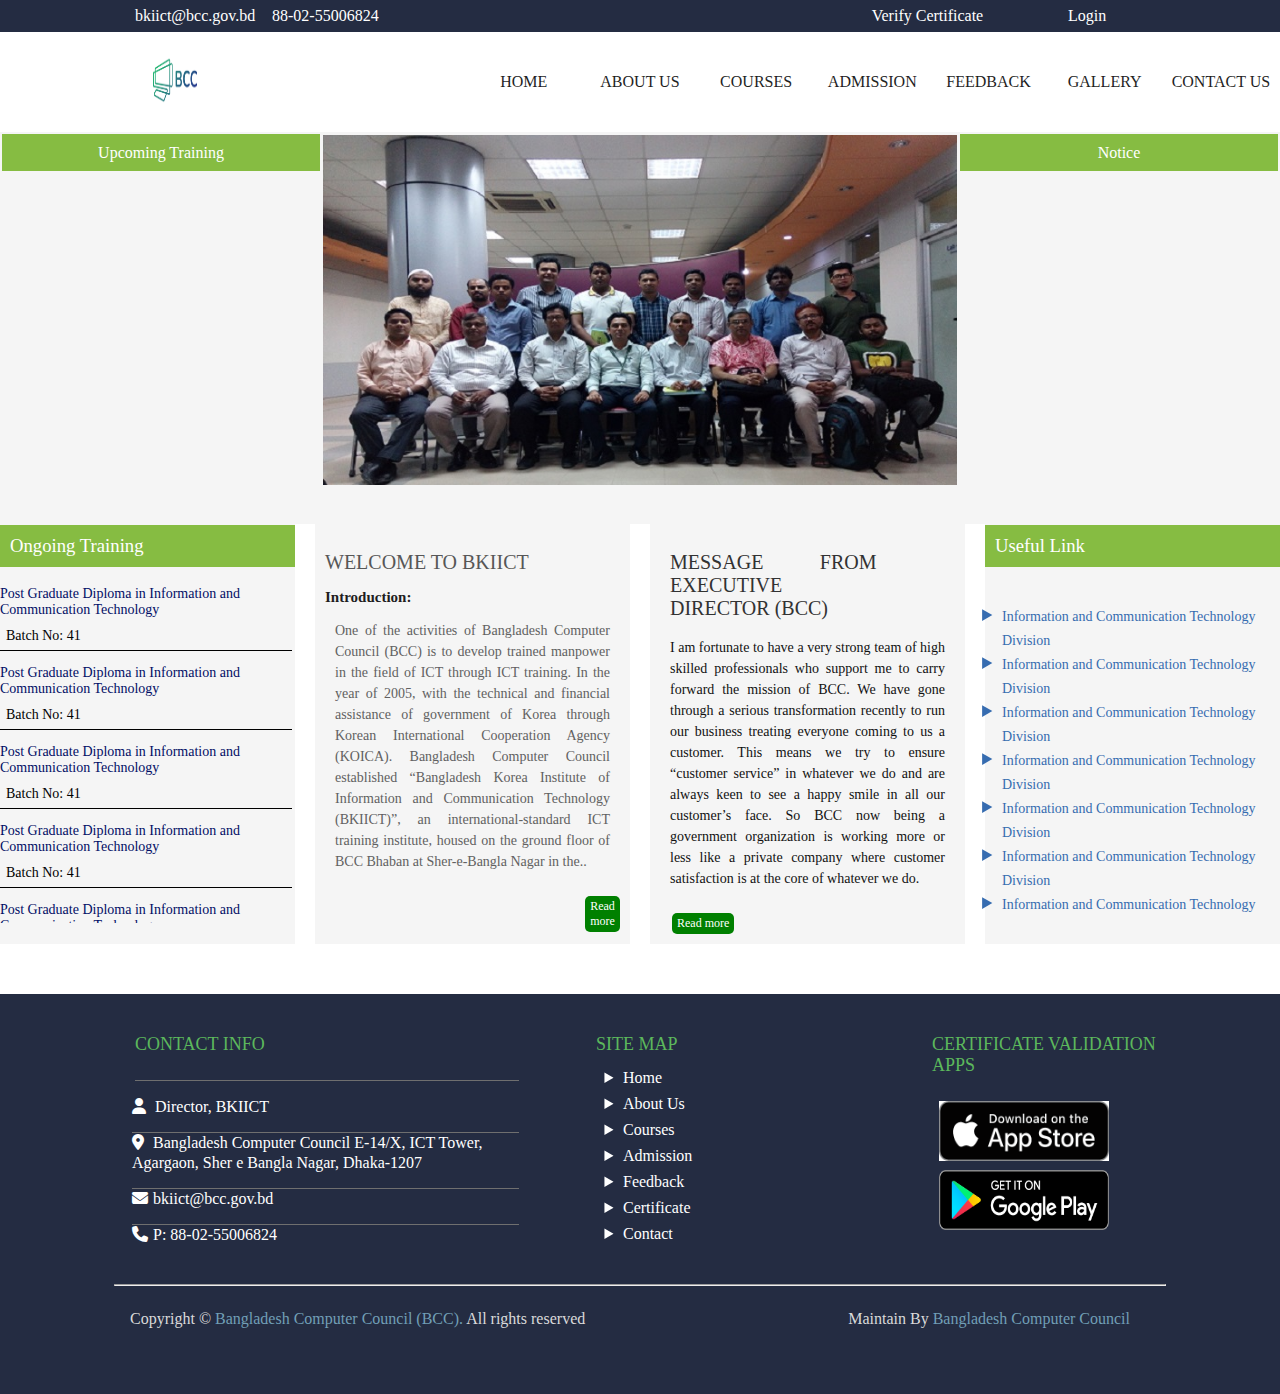
==== index.html @ 899838c0 "first commit" ====
<!DOCTYPE html>
<html lang="en">

<head>
    <meta charset="UTF-8">
    <meta name="viewport" content="width=device-width, initial-scale=1.0">
    <title>Website Design</title>
    <link rel="stylesheet" href="style.css">
    <link rel="stylesheet" href="./fonts/css/all.min.css">
    <link rel="stylesheet" href="./fonts/css/fontawesome.min.css">
</head>

<body>
    <div class="col-1">
        <table width="100%" height="25px">
            <tr>
                <td width="10%"></td>
                <td width="10%"><a href="">bkiict@bcc.gov.bd</a></td>
                <td width="10%"><a href="">88-02-55006824</a></td>
                <td width="35%"></td>
                <td width="15%"><a href="">Verify Certificate</a></td>
                <td width="10%"><a href=""> Login</a></td>
                <td width="10%"></td>

            </tr>
        </table>

    </div>

    <div class="col-2">
        <table width="100%" height="100px">
            <tr>
                <td width="9%"></td>
                <td width="9%"><a href="">
                        <img src="./image/bcc_logo (1).png" alt="" height="50px" width="50px">
                    </a></td>
                <td width="9%"></td>
                <td width="9%"></td>
                <td width="9%"><a href="">HOME</a></td>
                <td width="9%"><a href="">ABOUT US</a></td>
                <td width="9%"><a href="">COURSES</a></td>
                <td width="9%"><a href="">ADMISSION</a></td>
                <td width="9%"><a href="">FEEDBACK</a></td>
                <td width="9%"><a href="">GALLERY</a></td>
                <td width="9%"><a href="">CONTACT US</a></td>
            </tr>
        </table>
    </div>
    <div class="col-3">
        <table width="100%" height="350px">
            <tr>
                <td width="25%" class="row1">Upcoming Training</td>
                <td width="50%" rowspan="2">
                    <img class="image" src="./image/202221811.jpg" alt="">
                </td>
                <td width="25%" class="row1">Notice </td>
                 
            </tr>
            <tr>
                <td width="25%"></td>
                <!-- <td></td> -->
                <td width="25%"></td>
            </tr>
        </table>
    </div>

    <div class="col4"><!--Start col5-->
        <div class="col4-1">
            <h3>Ongoing Training</h3>
            <div class="scroll-1">
            <a href="">Post Graduate Diploma in Information and Communication Technology</a>
            <p>Batch No: 41</p>

            <a href="">Post Graduate Diploma in Information and Communication Technology</a>
            <p>Batch No: 41</p>

            <a href="">Post Graduate Diploma in Information and Communication Technology</a>
            <p>Batch No: 41</p>

            <a href="">Post Graduate Diploma in Information and Communication Technology</a>
            <p>Batch No: 41</p>

            <a href="">Post Graduate Diploma in Information and Communication Technology</a>
            <p>Batch No: 41</p>

            <a href="">Post Graduate Diploma in Information and Communication Technology</a>
            <p>Batch No: 41</p>

            <a href="">Post Graduate Diploma in Information and Communication Technology</a>
            <p>Batch No: 41</p>

            <a href="">Post Graduate Diploma in Information and Communication Technology</a>
            <p>Batch No: 41</p>

            <a href="">Post Graduate Diploma in Information and Communication Technology</a>
            <p>Batch No: 41</p>

            <a href="">Post Graduate Diploma in Information and Communication Technology</a>
            <p>Batch No: 41</p>
        </div>
        </div>
        <div class="col4-2">
            <h2>Welcome to BKIICT</h2>
            <h6>Introduction:</h6>
            <p>One of the activities of Bangladesh Computer Council (BCC) is to develop trained manpower in the field of
                ICT through ICT training. In the year of 2005, with the technical and financial assistance of government
                of Korea through Korean International Cooperation Agency (KOICA). Bangladesh Computer Council
                established “Bangladesh Korea Institute of Information and Communication Technology (BKIICT)”, an
                international-standard ICT training institute, housed on the ground floor of BCC Bhaban at Sher-e-Bangla
                Nagar in the..</p>
            <button class="btn1">Read more</button>
        </div>
        <div class="col4-3">
            <h2>Message from Executive Director (BCC)</h2>
            <p>I am fortunate to have a very strong team of high skilled professionals who support me to carry forward
                the mission of BCC. We have gone through a serious transformation recently to run our business treating
                everyone coming to us a customer. This means we try to ensure “customer service” in whatever we do and
                are always keen to see a happy smile in all our customer’s face. So BCC now being a government
                organization is working more or less like a private company where customer satisfaction is at the core
                of whatever we do.</p>
                <button class="btn2">Read more</button>
        </div>
        <div class="col4-4">
              <h3>Useful Link</h3>
              <div class="scroll-2">
            <ul>
             <li> <a href="">Information and Communication Technology Division</a></li>
             <li><a href="">Information and Communication Technology Division</a></li>
             <li><a href="">Information and Communication Technology Division</a></li>
             <li><a href="">Information and Communication Technology Division</a></li>
             <li><a href="">Information and Communication Technology Division</a></li>
             <li><a href="">Information and Communication Technology Division</a></li>
             <li><a href="">Information and Communication Technology Division</a></li>
             <li><a href="">Information and Communication Technology Division</a></li>
             <li><a href="">Information and Communication Technology Division</a></li>
             <li><a href="">Information and Communication Technology Division</a></li>
             <li><a href="">Information and Communication Technology Division</a></li>
            </ul>
        </div>
    </div><!--end col4-->
    </div>

    <section class="col5">
        <div class="col5-upper">
        <div class="left">
            <h2>Contact Info</h2>
             <ul>
                <li><i class="fa-solid fa-user"></i> Director, BKIICT </li>
                <li> <i class="fa-solid fa-location-dot"></i>
                    Bangladesh Computer Council
                    E-14/X, ICT Tower, Agargaon,
                     Sher e Bangla Nagar, Dhaka-1207</li>
                <li> <i class="fa-solid fa-envelope"></i>bkiict@bcc.gov.bd </li>
                <li> <i class="fa-solid fa-phone"></i>P: 88-02-55006824 </li>
             </ul>
        </div>
        <div class="middle">
            <h2>Site Map</h2>
            <ul>
                <li><a href="">Home</a></li>
                <li><a href="">About Us</a></li>
                <li><a href="">Courses</a></li>
                <li><a href="">Admission</a></li>
                <li><a href="">Feedback</a></li>
                <li><a href="">Certificate</a></li>
                <li><a href="">Contact</a></li>
            </ul>
        </div>
        
        <div class="right">
            <h2>Certificate Validation Apps</h2>
            <img src="./image/apple.png" alt="apple">
            <img src="./image/google.png" alt="google">
        </div>
        </div>
        <hr>

        <div class="col5-footer">
            <div class="footerleft">
                <p>Copyright &copy;<span class="color"> Bangladesh Computer Council (BCC).</span> All rights reserved</p>
            </div>
            <div class="footerright">
                <p>Maintain By <a class="color" href="">Bangladesh Computer Council</a>
                </p>
        
            </div>
        </div>
        
    </section>


</body>

</html>
---- style.css ----
body {
    margin: 0;
    padding: 0;
}

.col-1 {
    background-color: #242C42;
    position: relative;
}

.col-1 td {
    padding: 5px;
    text-align: center;
}

.col-1 a {
    color: #fff;
    text-decoration: none;
}

.col-1 a:hover {
    color: #86BC42;
}

.col-2 {
    background: #fff;
    text-align: center;
    width: 100%;
    top: 0;
}

.col-2 td {}

.col-2 td a {
    color: #1F1F1F;
    text-decoration: none;

}

.col-2 a:hover {
    color: #86BC42;
}

.col-3 {
	background: #F5F5F5;
	text-align: center;
	height: 392px;
	position: relative;
}

.col-3 td {}

.image {
    height: 350px;
    width: 100%;
}

.row1 {
	height: 35px;
	 background: #86BC42; 
	color: #fff;
}

.col4 {
    width: 100%;
    background: #fff;
    display: flex;
    justify-content: space-between;
    height: 400px;
}

.col4-1 {
	width: 25%;
	background: #F5F5F5;
	height: 420px;
}

.col4-1 h3 {
	background: #86BC42;
	color: #fff;
	padding: 10px;
	font-family: Georgia, 'Times New Roman', Times, serif;
	font-weight: normal;
	margin-top: 1px;
}
.scroll-1{
	width: 100%;
	height: 337px;
	overflow: auto;
	font-size: 14px;
	font-family: Georgia, 'Times New Roman', Times, serif;
}
.scroll-1 a {
	text-decoration: none;
	margin: 0 auto;
	color: #020E65;
    font-size: 14px;
}
.scroll-1 a:hover{
    color:#2a7979
}
.scroll-1 p {
	margin-top: 4px;
	color: #000;
	font-size: 14px;
	border-bottom: 1px solid black;
	padding: 6px;
	width: 95%;
}

.col4-2 {
	width: 25%;
	background: #F5F5F5;
	height: 400px;
	text-align: justify;
	padding: 10px;
	margin-left: 20px;
}

.col4-2 h2 {
	font-size: 20px;
	text-transform: uppercase;
	color: #575757;
	font-weight: normal;
	font-family: Georgia, 'Times New Roman', Times, serif;
	margin-bottom: -20px;
}
.col4-2 h2:hover{
    color: #86BC42;
}
.col4-2 h6 {
	font-size: 15px;
	margin-bottom: -10px;
	color: rgb(33, 29, 29);
}
.col4-2 p {
	font-family: Georgia, 'Times New Roman', Times, serif;
	font-size: 14px;
	line-height: 21px;
	padding: 10px;
	color: #616161;
}
.btn1 {
	background: green;
	padding: 3px 5px;
	color: #fff;
	font-size: 12px;
	font-family: Georgia, 'Times New Roman', Times, serif;
	margin-left: 260px;
	border: none;
	border-radius: 5px;
}
.btn1:hover{
    background:#86BC42
}


.col4-2:hover{
background: #fff;
}

.col4-3 {
	width: 25%;
	background: #F5F5F5;
	height: 400px;
	text-align: justify;
	padding: 10px;
	margin-left: 20px;
}
.col4-3:hover{
    background: #fff;
}
.col4-3 h2 {
	font-size: 20px;
	width: 70%;
	text-transform: uppercase;
	margin-left: 10px;
	color: #323232;
	font-weight: normal;
	margin-bottom: -7px;
}
.col4-3 h2:hover{
    color:#86BC42;
}
.col4-3 p {
	color: #111111;
	line-height: 21px;
	font-size: 14px;
	padding: 10px;
	font-family: Georgia, 'Times New Roman', Times, serif;
}
.btn2 {
	background: green;
	padding: 3px 5px;
	color: #fff;
	font-size: 12px;
	font-family: Georgia, 'Times New Roman', Times, serif;
	margin-left: 12px;
	border: none;
	border-radius: 5px;
}
.btn2:hover{
    background: #86BC42;
}


.col4-4 {
	width: 25%;
	background: #F5F5F5;
	height: 420px;
	margin-left: 20px;
}
.col4-4 h3 {
	background: #86BC42;
	color: #fff;
	padding: 10px;
	font-family: Georgia, 'Times New Roman', Times, serif;
	font-weight: normal;
	margin-top: 1px;
}



.scroll-2 {
	width: 100%;
	height: 337px;
	overflow: auto;
	font-size: 18px;
	font-family: Georgia, 'Times New Roman', Times, serif;
	margin-left: -23px;
}

.scroll-2 ul{} 
.scroll-2 ul li {
	line-height: 22px;
	list-style: disclosure-closed;
	color: #366CB0;
}
.scroll-2 ul li a{
    color: #366CB0;
    text-decoration: none;
    font-size: 14px;
}
.scroll-2 ul li a:hover{
    color: #3378cd;
}
.col5 {
	background: #242C42;
	width: 100%;
	height: 400px;
	position: absolute;
	margin-top: 70px;
}
.col5-upper {
	display: flex;
	margin-top: 25px;
}
.left {
	width: 30%;
	margin-left: 135px;
}
.left h2 {
	color: #5CB85C;
	text-transform: uppercase;
	font-size: 18px;
	font-weight: normal;
	border-bottom: 1px solid #6F6F6F;
	padding-bottom: 25px;
}
.left ul {
	color: white;
	margin-left: -43px;
}
.left ul li {
	font-size: 16px;
	line-height: 20px;
	list-style: none;
	border-bottom: 1px solid #6F6F6F;
	padding-bottom: 15px;
}
.left ul li:last-child{
	border-bottom: 0px solid #6F6F6F;
}
.left ul li i{}

.fa-solid {margin-right: 5px;}

.middle {
	width: 20%;
	margin-left: 64px;
}
.middle h2 {
	color: #5CB85C;
	text-transform: uppercase;
	font-size: 18px;
	font-weight: normal;
	padding-bottom: 35px;
	margin-left: 13px;
}
.middle ul {
	color: #fff;
	margin-top: -40px;
}
.middle ul li {
	list-style: disclosure-closed;
	color: #fff;
}
.middle ul li a {
	text-decoration: none;
	color: #fff;
	line-height: 26px;
	font-size: 16px;
}
.middle ul li a:hover{
	color: #5CB85C;
}



.right {
	width: 20%;
	margin-left: 100px;
}
.right h2 {
	color: #5CB85C;
	text-transform: uppercase;
	font-size: 18px;
	font-weight: normal;
	padding-bottom: 35px;
	margin-left: -7px;
	margin-bottom: -10px;
}
.right img {
	width: 170px;
	height: 60px;
	margin-bottom: 5px;
}
.col5-footer{

}


.footerleft {
	float: left;
	margin-left: 130px;
}
.footerleft p {
	color: #dadada;
}

.footerright {
	float: right;
	margin-right: 150px;
}
.footerright p{
	color: #dadada;
}
.footerright a{
	text-decoration: none;
}
.color{
	color: rgb(113, 159, 182);
}
hr {
	width: 82%;
}
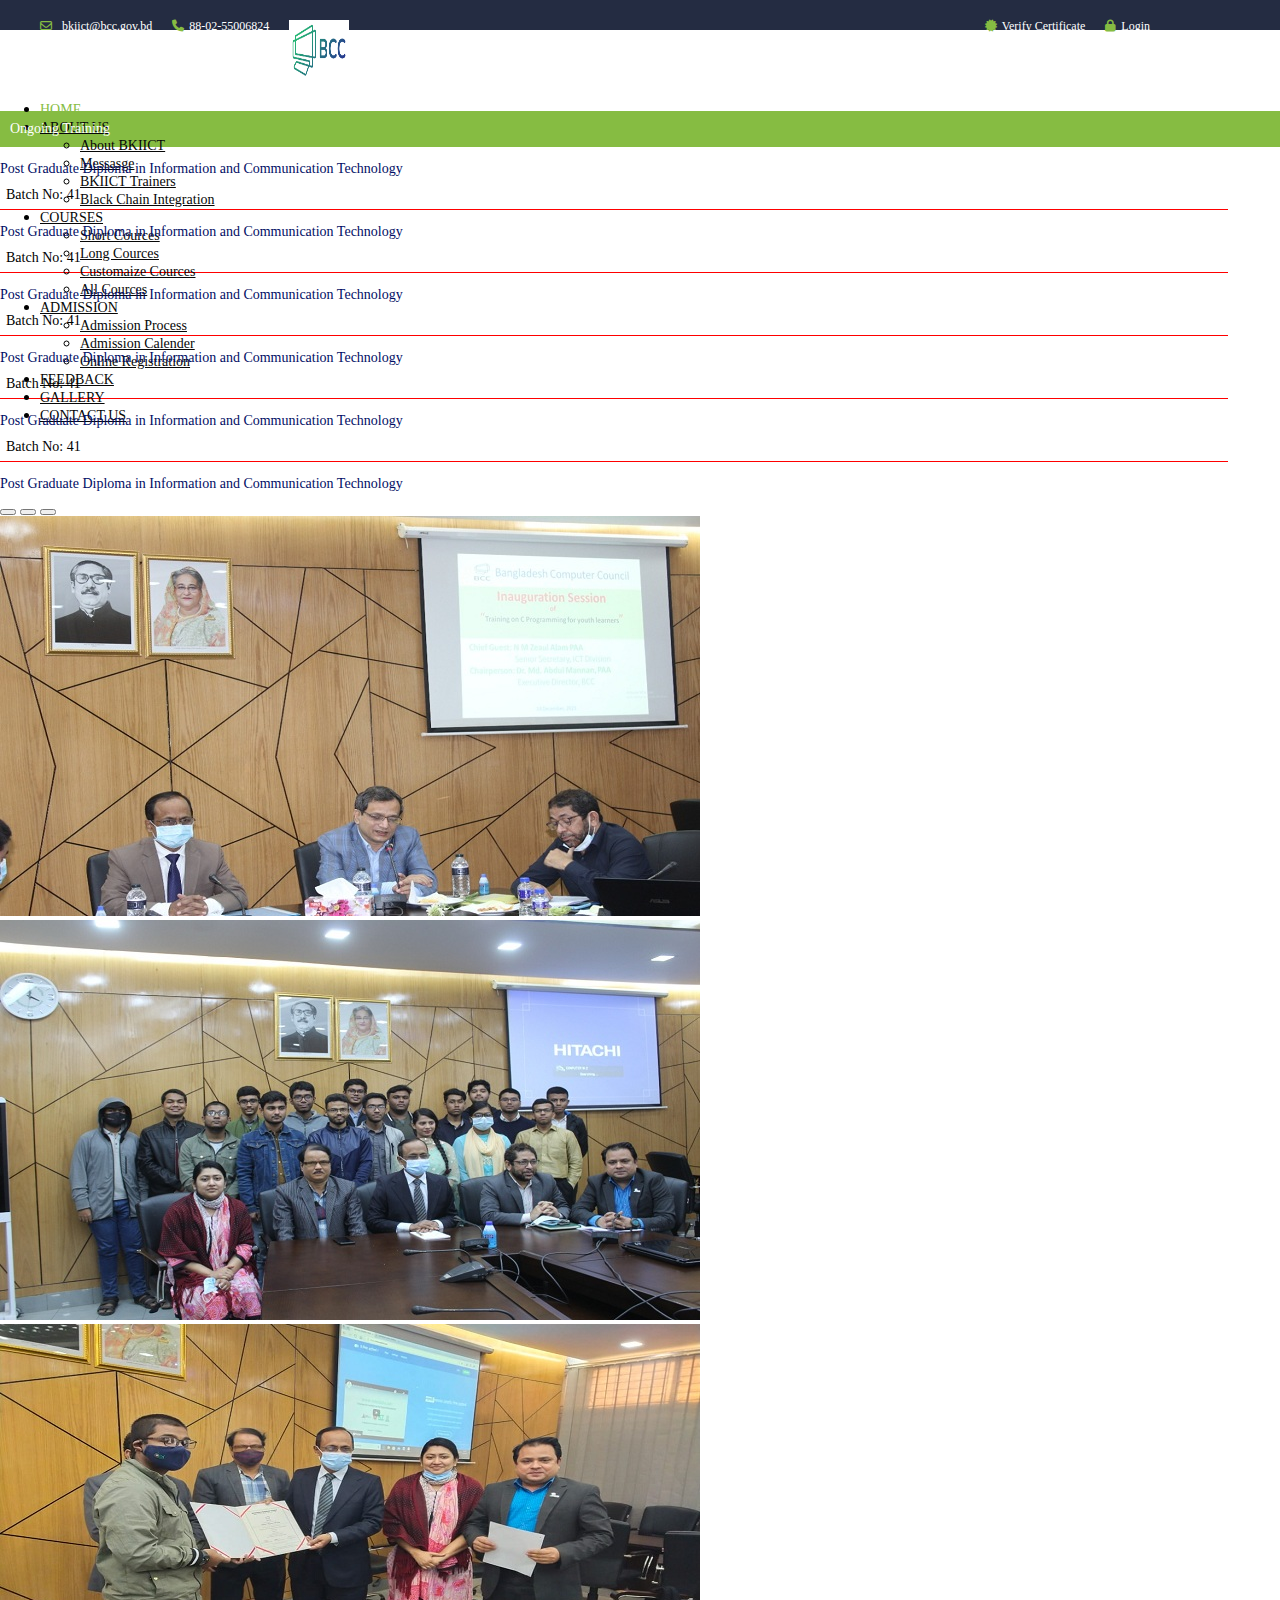
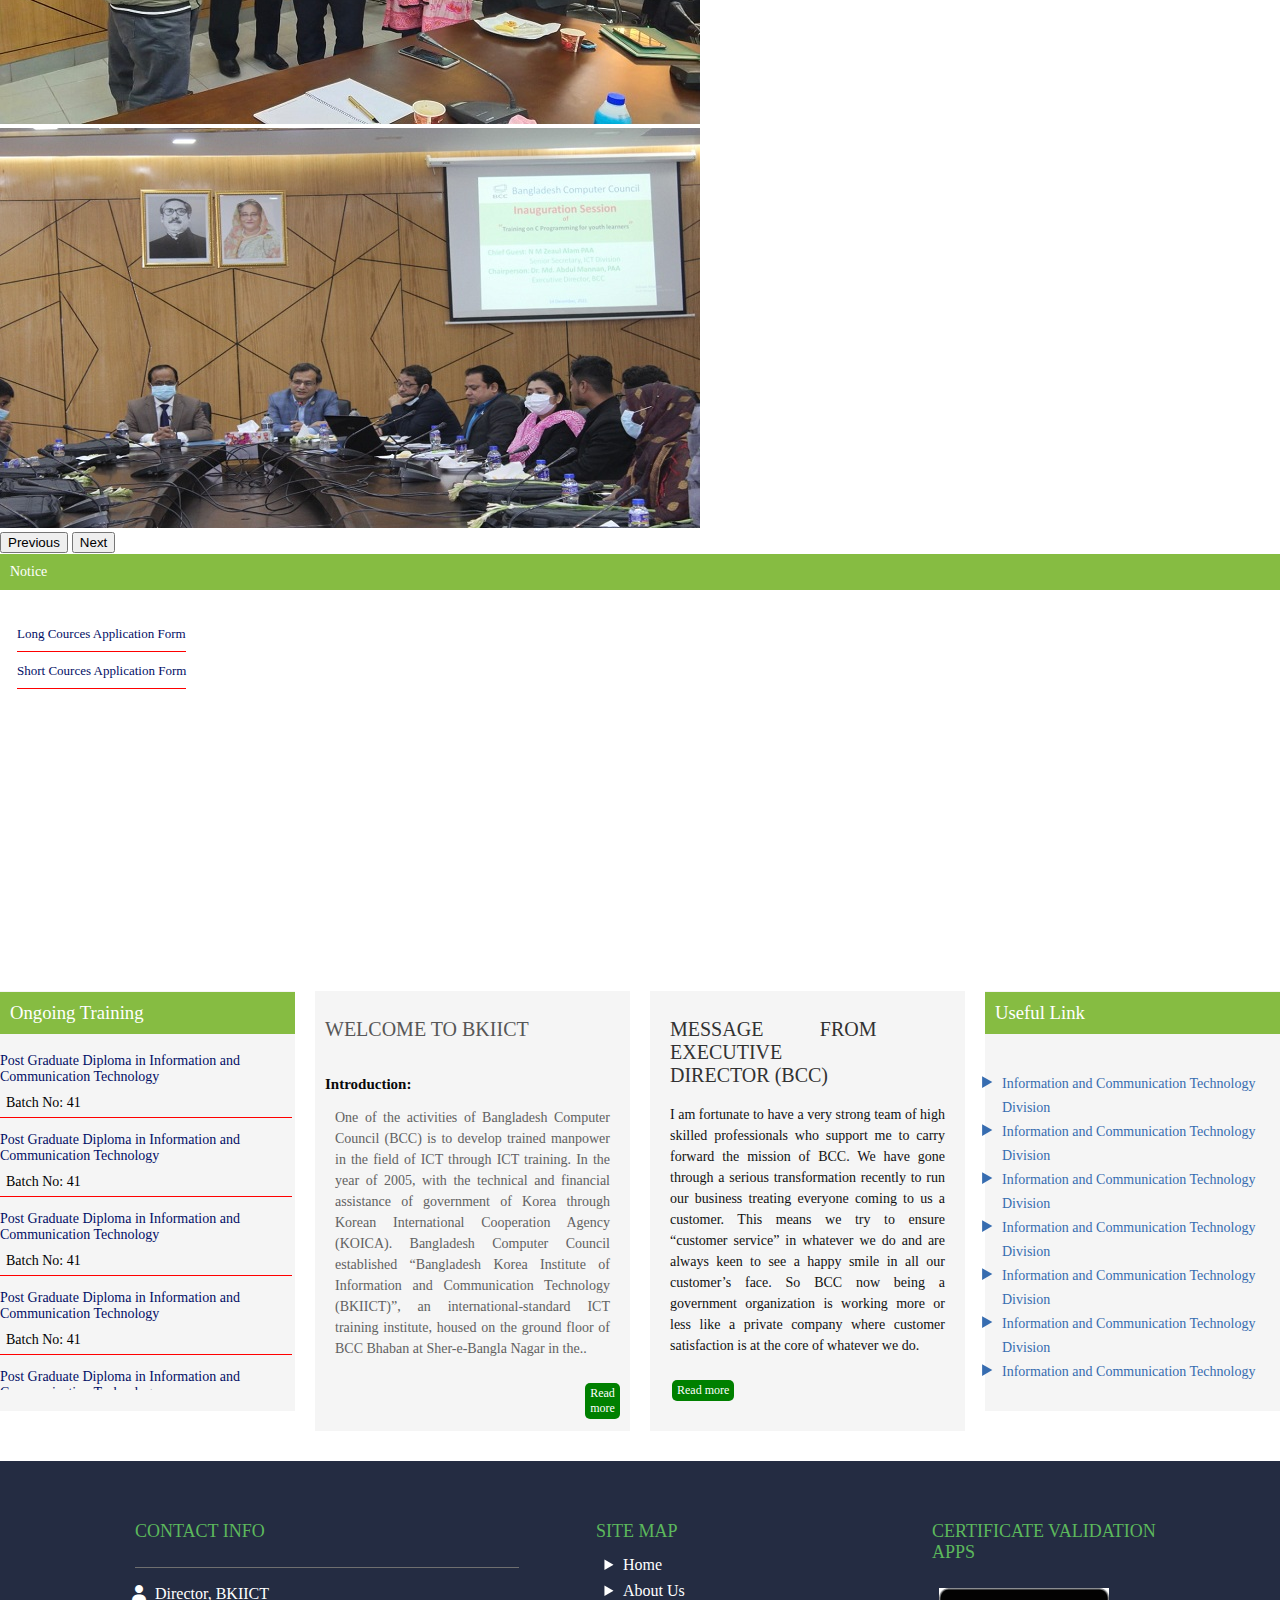
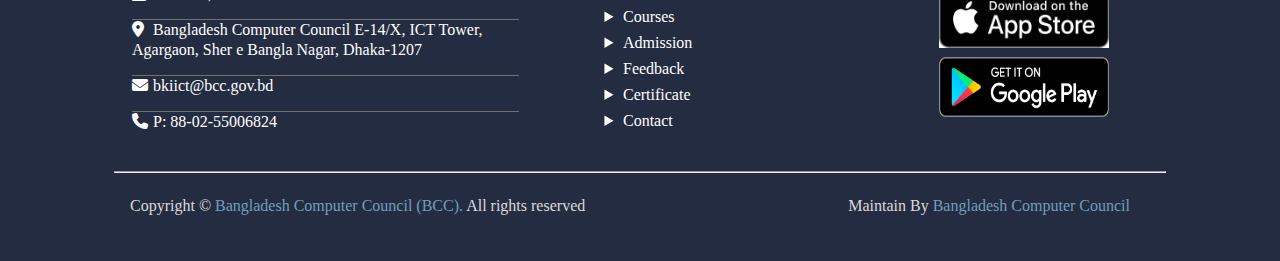
==== commit 5f38e86a: "first commit" ====
--- a/index.html
+++ b/index.html
@@ -8,61 +8,179 @@
     <link rel="stylesheet" href="style.css">
     <link rel="stylesheet" href="./fonts/css/all.min.css">
     <link rel="stylesheet" href="./fonts/css/fontawesome.min.css">
+    <!-- bootstrap css link -->
+    <link href="https://cdn.jsdelivr.net/npm/bootstrap@5.0.2/dist/css/bootstrap.min.css" rel="stylesheet" integrity="sha384-EVSTQN3/azprG1Anm3QDgpJLIm9Nao0Yz1ztcQTwFspd3yD65VohhpuuCOmLASjC" crossorigin="anonymous">
+
 </head>
 
 <body>
-    <div class="col-1">
-        <table width="100%" height="25px">
-            <tr>
-                <td width="10%"></td>
-                <td width="10%"><a href="">bkiict@bcc.gov.bd</a></td>
-                <td width="10%"><a href="">88-02-55006824</a></td>
-                <td width="35%"></td>
-                <td width="15%"><a href="">Verify Certificate</a></td>
-                <td width="10%"><a href=""> Login</a></td>
-                <td width="10%"></td>
-
-            </tr>
-        </table>
-
+    <!-- top section start -->
+   <section class="top">
+    <div class="container">
+        <div class="topLeft">
+            <ul>
+                <li><i class="icon fa-regular fa-envelope"></i><a href="./index.html">bkiict@bcc.gov.bd</a></li>
+                <li><i class=" icon fa-solid fa-phone"></i><a href="./index.html">88-02-55006824</a></li>
+            </ul>
+        </div>
+        <div class="topRighteft">
+            <ul>
+                <li><i class=" icon fa-solid fa-certificate"></i><a href="">Verify Certificate </a></li>
+                <li><i class="icon fa-solid fa-lock"></i><a href="">Login</a></li>
+            </ul>
+        </div>
     </div>
 
-    <div class="col-2">
-        <table width="100%" height="100px">
-            <tr>
-                <td width="9%"></td>
-                <td width="9%"><a href="">
-                        <img src="./image/bcc_logo (1).png" alt="" height="50px" width="50px">
-                    </a></td>
-                <td width="9%"></td>
-                <td width="9%"></td>
-                <td width="9%"><a href="">HOME</a></td>
-                <td width="9%"><a href="">ABOUT US</a></td>
-                <td width="9%"><a href="">COURSES</a></td>
-                <td width="9%"><a href="">ADMISSION</a></td>
-                <td width="9%"><a href="">FEEDBACK</a></td>
-                <td width="9%"><a href="">GALLERY</a></td>
-                <td width="9%"><a href="">CONTACT US</a></td>
-            </tr>
-        </table>
+
+   </section>
+   <!-- top section end -->
+   <!-- header Start -->
+
+<section class="head">
+
+<nav class="navbar navbar-expand-lg navhead container">
+  <div class="container-fluid">
+    <a class="navbar-brand" href="#"><img class="image1" src="./image/bcc_logo.png" alt="logo"></a>
+   
+    <div class="collapse navbar-collapse link-1" id="navbarSupportedContent ">
+      <ul class="navbar-nav ms-auto mb-2 mb-lg-0">
+        <li class="nav-item"><a class="nav-link active" id="active" aria-current="page" href="./index.html">Home</a></li>
+        
+        <li class="nav-item dropdown">
+          <a class="nav-link dropdown-toggle" href="#" id="navbarDropdown" role="button" data-bs-toggle="dropdown" aria-expanded="false">
+            About Us
+          </a>
+          <ul class="dropdown-menu link-2" aria-labelledby="navbarDropdown">
+            <li><a class="dropdown-item" href="./AboutBKIICT.html">About BKIICT</a></li>
+            <li><a class="dropdown-item" href="#">Messasge</a></li>
+            <li><a class="dropdown-item" href="#">BKIICT Trainers</a></li>
+            <li><a class="dropdown-item" href="#">Black Chain Integration</a></li>
+          </ul>
+        </li>
+        <li class="nav-item dropdown">
+          <a class="nav-link dropdown-toggle" href="#" id="navbarDropdown" role="button" data-bs-toggle="dropdown" aria-expanded="false">
+           Courses
+          </a>
+          <ul class="dropdown-menu" aria-labelledby="navbarDropdown">
+            <li><a class="dropdown-item" href="#">Short Cources</a></li>
+            <li><a class="dropdown-item" href="#">Long Cources</a></li>
+            <li><a class="dropdown-item" href="#">Customaize Cources</a></li>
+            <li><a class="dropdown-item" href="#">All Cources</a></li>
+          </ul>
+        </li>
+        <li class="nav-item dropdown">
+          <a class="nav-link dropdown-toggle" href="#" id="navbarDropdown" role="button" data-bs-toggle="dropdown" aria-expanded="false">
+          Admission
+          </a>
+          <ul class="dropdown-menu" aria-labelledby="navbarDropdown">
+            <li><a class="dropdown-item" href="#">Admission Process</a></li>
+            <li><a class="dropdown-item" href="#">Admission Calender</a></li>
+            <li><a class="dropdown-item" href="#">Online Registration</a></li>
+          </ul>
+        </li>
+        <li class="nav-item">
+          <a class="nav-link " href="./Feedback.html" tabindex="-1" aria-disabled="true">Feedback</a>
+        </li>
+        <li class="nav-item">
+          <a class="nav-link " href="./Gallery.html" tabindex="-1" aria-disabled="true">Gallery</a>
+        </li>
+        <li class="nav-item">
+          <a class="nav-link " href="./Contact.html" tabindex="-1" aria-disabled="true">Contact us</a>
+        </li>
+      </ul>
+     
     </div>
-    <div class="col-3">
-        <table width="100%" height="350px">
-            <tr>
-                <td width="25%" class="row1">Upcoming Training</td>
-                <td width="50%" rowspan="2">
-                    <img class="image" src="./image/202221811.jpg" alt="">
-                </td>
-                <td width="25%" class="row1">Notice </td>
-                 
-            </tr>
-            <tr>
-                <td width="25%"></td>
-                <!-- <td></td> -->
-                <td width="25%"></td>
-            </tr>
-        </table>
+  </div>
+</nav>
+  </section>
+  <!-- Header End -->
+
+  <!-- slider section start -->
+<section class="mt-5">
+  
+<div class="row">
+  <div class="col-3">
+    <h3>Ongoing Training</h3>
+            <div class="scroll-1">
+            <a href="">Post Graduate Diploma in Information and Communication Technology</a>
+            <p>Batch No: 41</p>
+
+            <a href="">Post Graduate Diploma in Information and Communication Technology</a>
+            <p>Batch No: 41</p>
+
+            <a href="">Post Graduate Diploma in Information and Communication Technology</a>
+            <p>Batch No: 41</p>
+
+            <a href="">Post Graduate Diploma in Information and Communication Technology</a>
+            <p>Batch No: 41</p>
+
+            <a href="">Post Graduate Diploma in Information and Communication Technology</a>
+            <p>Batch No: 41</p>
+
+            <a href="">Post Graduate Diploma in Information and Communication Technology</a>
+            <p>Batch No: 41</p>
+
+            <a href="">Post Graduate Diploma in Information and Communication Technology</a>
+            <p>Batch No: 41</p>
+
+            <a href="">Post Graduate Diploma in Information and Communication Technology</a>
+            <p>Batch No: 41</p>
+
+            <a href="">Post Graduate Diploma in Information and Communication Technology</a>
+            <p>Batch No: 41</p>
+
+            <a href="">Post Graduate Diploma in Information and Communication Technology</a>
+            <p>Batch No: 41</p>
+        </div>
+  </div>
+  <div class="col-6">
+    <div id="carouselExampleIndicators" class="carousel slide" data-bs-ride="carousel">
+      <div class="carousel-indicators">
+        <button type="button" data-bs-target="#carouselExampleIndicators" data-bs-slide-to="0" class="active" aria-current="true" aria-label="Slide 1"></button>
+        <button type="button" data-bs-target="#carouselExampleIndicators" data-bs-slide-to="1" aria-label="Slide 2"></button>
+        <button type="button" data-bs-target="#carouselExampleIndicators" data-bs-slide-to="2" aria-label="Slide 3"></button>
+      </div>
+      <div class="carousel-inner">
+        <div class="carousel-item active">
+          <img src="./image/s-1.jpg" class="d-block w-100" alt="s1">
+        </div>
+        <div class="carousel-item">
+          <img src="./image/s-2.jpeg" class="d-block w-100" alt="s2">
+        </div>
+        <div class="carousel-item">
+          <img src="./image/s-3.jpeg" class="d-block w-100" alt="s3">
+        </div>
+        <div class="carousel-item">
+          <img src="./image/s-4.jpg" class="d-block w-100" alt=".s4.">
+        </div>
+      </div>
+      <button class="carousel-control-prev" type="button" data-bs-target="#carouselExampleIndicators" data-bs-slide="prev">
+        <span class="carousel-control-prev-icon" aria-hidden="true"></span>
+        <span class="visually-hidden">Previous</span>
+      </button>
+      <button class="carousel-control-next" type="button" data-bs-target="#carouselExampleIndicators" data-bs-slide="next">
+        <span class="carousel-control-next-icon" aria-hidden="true"></span>
+        <span class="visually-hidden">Next</span>
+      </button>
     </div>
+  </div>
+  <div class="col-3">
+    <h3>Notice</h3>
+              <div class="scroll-21">
+            <ul>
+             <li> <a href="">Long Cources Application Form</a></li>
+             <li><a href="">Short Cources Application Form</a></li>
+            
+            </ul>
+        </div>
+  </div>
+</div>
+
+</section> 
+<!-- slider section end -->
+
+
+
 
     <div class="col4"><!--Start col5-->
         <div class="col4-1">
@@ -108,7 +226,8 @@
                 established “Bangladesh Korea Institute of Information and Communication Technology (BKIICT)”, an
                 international-standard ICT training institute, housed on the ground floor of BCC Bhaban at Sher-e-Bangla
                 Nagar in the..</p>
-            <button class="btn1">Read more</button>
+               
+            <a href="./AboutBKIICT.html"><button class="btn1">Read more</button></a>
         </div>
         <div class="col4-3">
             <h2>Message from Executive Director (BCC)</h2>
@@ -118,7 +237,7 @@
                 are always keen to see a happy smile in all our customer’s face. So BCC now being a government
                 organization is working more or less like a private company where customer satisfaction is at the core
                 of whatever we do.</p>
-                <button class="btn2">Read more</button>
+                <a href="./Message.html"><button class="btn2">Read more</button></a>
         </div>
         <div class="col4-4">
               <h3>Useful Link</h3>
@@ -188,6 +307,9 @@
         
     </section>
 
+    <!-- bootstrap JS link -->
+    <script src="https://cdn.jsdelivr.net/npm/bootstrap@5.0.2/dist/js/bootstrap.bundle.min.js" integrity="sha384-MrcW6ZMFYlzcLA8Nl+NtUVF0sA7MsXsP1UyJoMp4YLEuNSfAP+JcXn/tWtIaxVXM" crossorigin="anonymous"></script>
+
 
 </body>
 
--- a/style.css
+++ b/style.css
@@ -2,64 +2,157 @@
     margin: 0;
     padding: 0;
 }
-
-.col-1 {
-    background-color: #242C42;
-    position: relative;
-}
-
-.col-1 td {
-    padding: 5px;
-    text-align: center;
-}
-
-.col-1 a {
-    color: #fff;
-    text-decoration: none;
-}
-
-.col-1 a:hover {
-    color: #86BC42;
-}
-
-.col-2 {
-    background: #fff;
-    text-align: center;
-    width: 100%;
-    top: 0;
-}
-
-.col-2 td {}
-
-.col-2 td a {
-    color: #1F1F1F;
-    text-decoration: none;
-
-}
-
-.col-2 a:hover {
-    color: #86BC42;
-}
-
-.col-3 {
+/* top section start */
+.top{
+  background-color: #242c42;
+  width: 100%;
+  color: #fff;
+  height: 30px;
+}
+.container{
+	 width: 1170px;
+}
+.topLeft{
+	float: left;
+}
+.topLeft ul {
+	display: flex;
+	list-style: none;
+	
+}
+.topLeft ul li{
+	margin-right: 20px;
+}
+.topLeft ul li a{
+	text-decoration: none;
+	color: #fff;
+	font-size: 12px;
+	
+}
+.topLeft ul li a:hover{
+	color: #86BC42;
+}
+.icon{
+	color: #86BC42;
+	margin-right: 10px;
+	font-size: 12px;
+}
+
+
+.topRighteft{
+float:right;
+}
+.topRighteft ul {
+	display: flex;
+	list-style: none;
+	
+}
+.topRighteft ul li{
+	margin-right: 20px;
+}
+.topRighteft ul li a{
+	text-decoration: none;
+	color: #fff;
+	font-size: 12px;
+	
+}
+.topRighteft ul li a:hover{
+	color: #86BC42;
+}
+
+/* top section end */
+
+/* header part start */
+.head {
+	width: 100%;
+	height: 80px;
+	top: 30px;
+}
+.navhead{
+	background-color:#FFFFFF;
+
+}
+.image1 {
+	height: 60px;
+	width: 60px;
+	margin-top: -10px;
+}
+.link-1
+.link-1 ul{}
+.link-1 ul li {
+	margin-right: 36px;
+}
+.link-1 ul li a{
+	color: #070707;
+	font-size: 14px;
+	text-transform: uppercase;
+
+}
+.link-1 ul li a:hover,#active{
+	color: #86BC42;
+	border-bottom: 2px solid #86BC42;
+
+}
+.link-1 ul li ul{
+
+}
+.link-1 ul li ul li a{
+	text-transform: capitalize;
+	border-bottom: none;
+}
+
+
+
+/* header part end */
+
+/* slider part start */
+
+
+.col3-1{
+	width: 25%;
 	background: #F5F5F5;
-	text-align: center;
-	height: 392px;
-	position: relative;
-}
-
-.col-3 td {}
-
-.image {
-    height: 350px;
-    width: 100%;
-}
-
-.row1 {
-	height: 35px;
-	 background: #86BC42; 
-	color: #fff;
-}
+	height: 420px;
+}
+.col-3 h3{
+	background: #86BC42;
+	color: #fff;
+	padding: 10px;
+	font-family: Georgia, 'Times New Roman', Times, serif;
+	font-weight: normal;
+	margin-top: 1px;
+	font-size: 14px;
+}
+.scroll-21{
+	width: 100%;
+	height: 337px;
+	overflow: auto;
+	font-size: 18px;
+	font-family: Georgia, 'Times New Roman', Times, serif;
+	margin-left: -23px;
+}
+.scroll-21 li {
+	line-height: 20px;
+	list-style: none;
+	color: #366CB0;
+	padding-bottom: 15px;
+}
+.scroll-21 li a {
+	color: #020E65;
+	text-decoration: none;
+	font-size: 13px;
+	border-bottom: 1px solid red;
+	padding-bottom: 10px;
+}
+.scroll-21 li a:hover{
+	color:#9EF5F5
+}
+
+/* slider part end */
+
+
+
+
+
 
 .col4 {
     width: 100%;
@@ -67,6 +160,7 @@
     display: flex;
     justify-content: space-between;
     height: 400px;
+	margin-top: 50px;
 }
 
 .col4-1 {
@@ -103,7 +197,7 @@
 	margin-top: 4px;
 	color: #000;
 	font-size: 14px;
-	border-bottom: 1px solid black;
+	border-bottom: 1px solid red;
 	padding: 6px;
 	width: 95%;
 }
@@ -111,7 +205,7 @@
 .col4-2 {
 	width: 25%;
 	background: #F5F5F5;
-	height: 400px;
+	height: 420px;
 	text-align: justify;
 	padding: 10px;
 	margin-left: 20px;
@@ -123,7 +217,7 @@
 	color: #575757;
 	font-weight: normal;
 	font-family: Georgia, 'Times New Roman', Times, serif;
-	margin-bottom: -20px;
+	margin-bottom: 10px;
 }
 .col4-2 h2:hover{
     color: #86BC42;
@@ -131,7 +225,7 @@
 .col4-2 h6 {
 	font-size: 15px;
 	margin-bottom: -10px;
-	color: rgb(33, 29, 29);
+	color: rgb(9, 9, 9);
 }
 .col4-2 p {
 	font-family: Georgia, 'Times New Roman', Times, serif;
@@ -156,19 +250,22 @@
 
 
 .col4-2:hover{
-background: #fff;
-}
+	background: #fff;
+	border-bottom: 4px solid #38464C ;
+}
+
 
 .col4-3 {
 	width: 25%;
 	background: #F5F5F5;
-	height: 400px;
+	height: 420px;
 	text-align: justify;
 	padding: 10px;
 	margin-left: 20px;
 }
 .col4-3:hover{
     background: #fff;
+	border-bottom: 4px solid #38464C ;
 }
 .col4-3 h2 {
 	font-size: 20px;
@@ -253,7 +350,7 @@
 }
 .col5-upper {
 	display: flex;
-	margin-top: 25px;
+	margin-top: 45px;
 }
 .left {
 	width: 30%;
@@ -365,4 +462,83 @@
 	width: 82%;
 }
 
-
+/* About page start */
+
+.Welcome {
+	width: 100%;
+	background-color: #EAEDF5;
+	height: 60px;
+	padding: 5px;
+}
+.container h1 {
+	color: #242C42;
+	font-size: 28px;
+	font-weight: normal;
+	padding: 6px;
+}
+.container h6{
+	color: #000;
+	font-weight:bold;
+}
+/* About page End */
+/* contact page start */
+fieldset{
+	border: 1px solid #c0c0c0;
+  margin: 0 2px;
+  padding: 0.35em 0.625em 0.75em;
+}
+
+.sendmail{
+	float: right;
+}
+.address{}
+.address ul li{
+	list-style: none;
+}
+.map{
+	margin-top: 20px;
+	margin-bottom: 20px;
+}
+.map h2{
+	margin-bottom: 20px;
+}
+/* contact page end */
+
+/* feedback page start */
+
+.feedback {
+	border: 1px solid #ddd;
+	width: 100%;
+	height: 590px;
+}
+.feedback1 {
+	width: 100%;
+	background-color: #F5F5F5;
+	height: 30px;
+}
+.feedback1 p {
+	font-size: 12px;
+	margin-left: 10px;
+}
+.feedback2 {
+	width: 95%;
+	background-color: #F5F5F5;
+	border: 1px solid #ddd;
+	height: 90px;
+	margin-top: 10px;
+	margin: 15px;
+}
+.feedback2 h4 {
+	margin-left: 10px;
+	font-size: 17px;
+	color: black;
+}
+.feedback2 p {
+	font-size: 12px;
+	margin-left: 10px;
+}
+.feedback2:hover{
+	background-color: #ddd;
+	cursor: pointer;
+}
+/* feedback page end */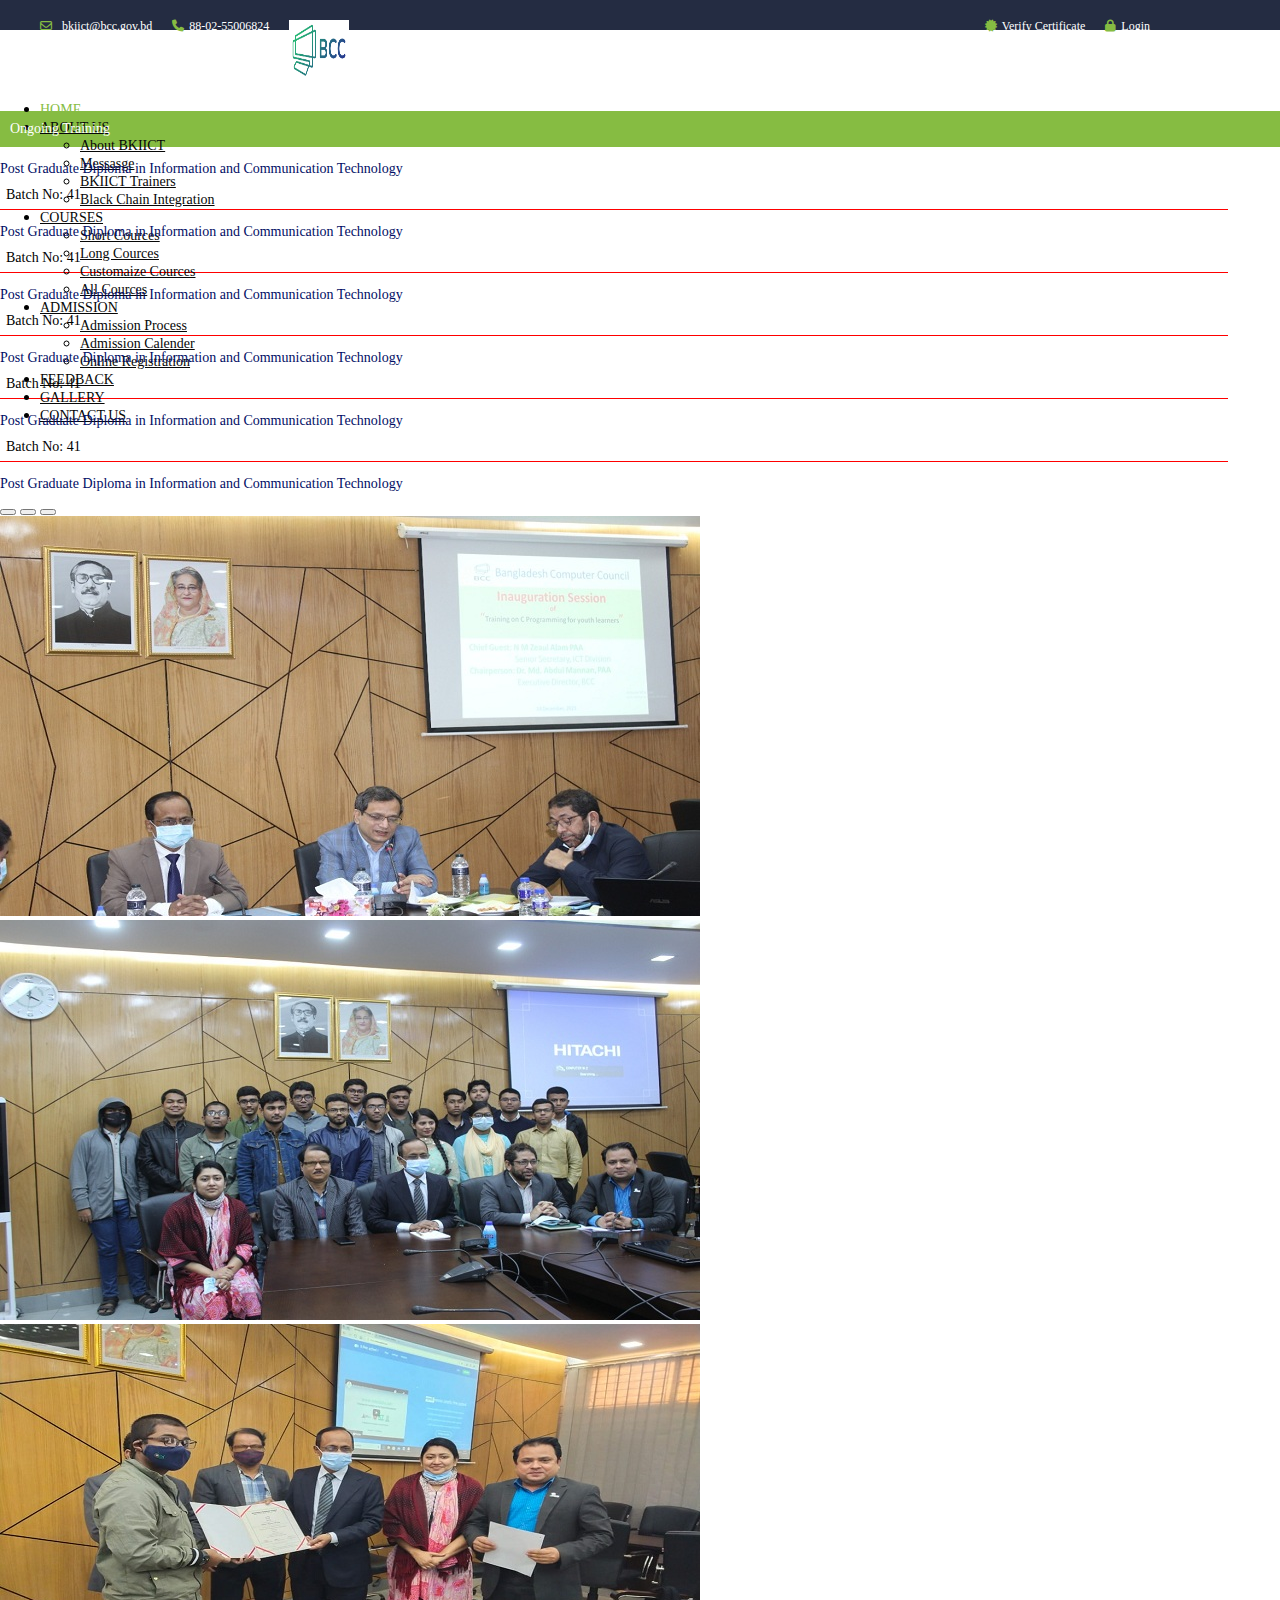
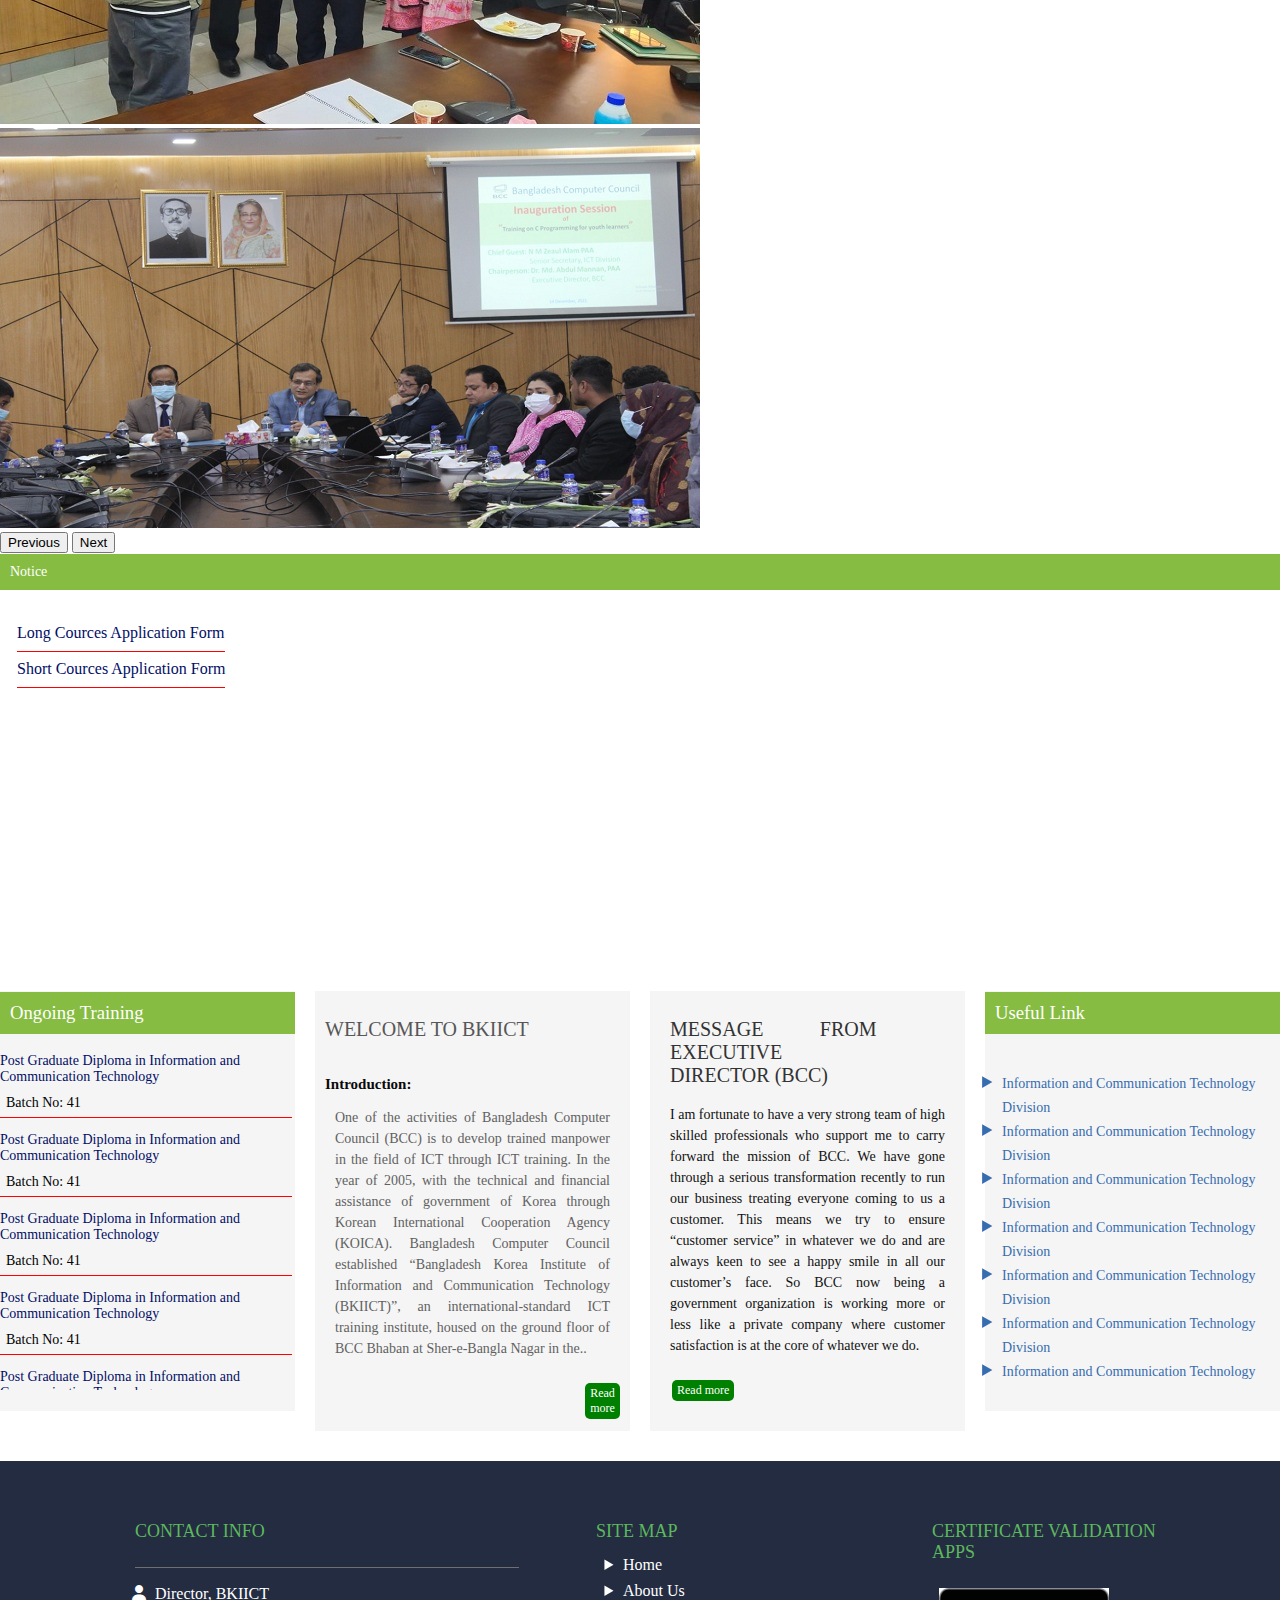
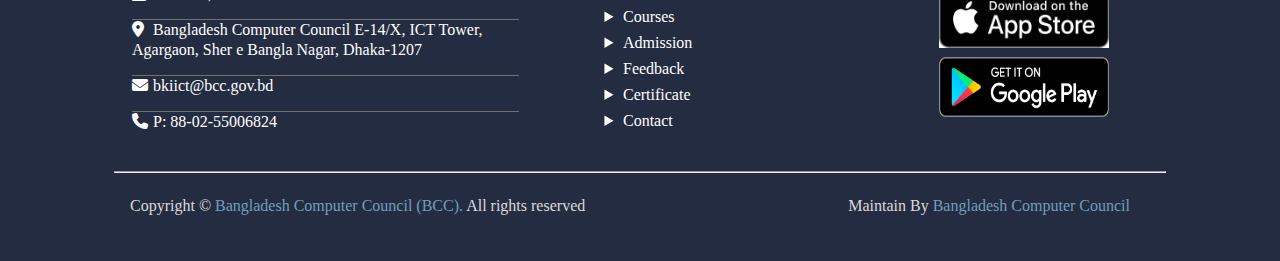
==== commit 25bfa07c: "modified" ====
--- a/index.html
+++ b/index.html
@@ -4,7 +4,7 @@
 <head>
     <meta charset="UTF-8">
     <meta name="viewport" content="width=device-width, initial-scale=1.0">
-    <title>Website Design</title>
+    <title>Group One Project</title>
     <link rel="stylesheet" href="style.css">
     <link rel="stylesheet" href="./fonts/css/all.min.css">
     <link rel="stylesheet" href="./fonts/css/fontawesome.min.css">
@@ -26,7 +26,7 @@
         <div class="topRighteft">
             <ul>
                 <li><i class=" icon fa-solid fa-certificate"></i><a href="">Verify Certificate </a></li>
-                <li><i class="icon fa-solid fa-lock"></i><a href="">Login</a></li>
+                <li><i class="icon fa-solid fa-lock"></i><a href="./login.html">Login</a></li>
             </ul>
         </div>
     </div>
--- a/style.css
+++ b/style.css
@@ -66,7 +66,7 @@
 .head {
 	width: 100%;
 	height: 80px;
-	top: 30px;
+
 }
 .navhead{
 	background-color:#FFFFFF;
@@ -139,7 +139,7 @@
 .scroll-21 li a {
 	color: #020E65;
 	text-decoration: none;
-	font-size: 13px;
+	font-size: 16px;
 	border-bottom: 1px solid red;
 	padding-bottom: 10px;
 }
@@ -511,6 +511,9 @@
 	width: 100%;
 	height: 590px;
 }
+.ace-icon{
+	
+}
 .feedback1 {
 	width: 100%;
 	background-color: #F5F5F5;
@@ -541,4 +544,33 @@
 	background-color: #ddd;
 	cursor: pointer;
 }
-/* feedback page end */+/* feedback page end */
+
+/* login page start */
+
+.head1 {
+	width: 100%;
+	height: 90px;
+	border-bottom: 1px solid #ddd;
+	padding: 10px;
+	box-shadow: 5px 10px 18px #888888;
+}
+
+.login {
+	height: 300px;
+	width: 800px;
+	margin: 0 auto;
+	border: 1px solid #ddd;
+	margin-top: 250px;
+	margin-bottom: 250px;
+	padding: 50px;
+	box-shadow: 22px 3px 61px 7px #888888;
+}
+.log{}
+.log h2 {
+	text-transform: uppercase;
+	margin-bottom: 40px;
+}
+
+
+/* login page end */